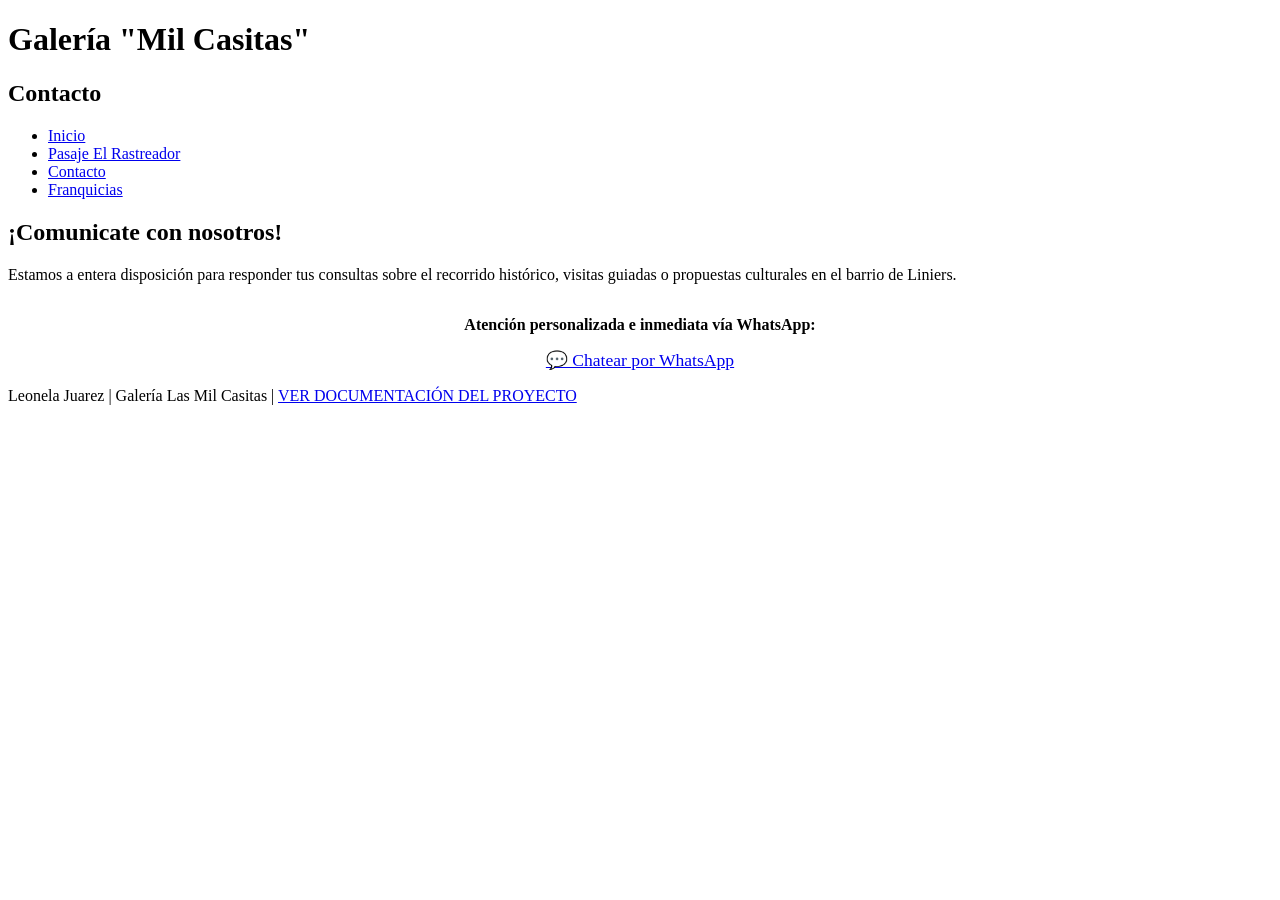
==== contactos.html @ b0948178 "ok" ====
<!DOCTYPE html>
<html lang="es">
<head>
    <meta charset="UTF-8">
    <meta name="viewport" content="width=device-width, initial-scale=1.0">
    <title>Contacto - Galería Mil Casitas</title>
    <link rel="stylesheet" href="css/style.css">
</head>
<body>

    <header>
        <h1>Galería "Mil Casitas"</h1>
        <h2>Contacto</h2>
        <nav>
            <ul>
                <li><a href="index.html">Inicio</a></li>
                <li><a href="PasajeElRastreador.html">Pasaje El Rastreador</a></li>
                <li><a href="contactos.html" class="activo">Contacto</a></li>
                <li><a href="franquicias.html">Franquicias</a></li>
            </ul>
        </nav>
    </header>

    <main>
        <section class="seccion-contacto">
            <h2 class="titulo-principal">¡Comunicate con nosotros!</h2>
            <p>Estamos a entera disposición para responder tus consultas sobre el recorrido histórico, visitas guiadas o propuestas culturales en el barrio de Liniers.</p>
            
            <div style="margin-top: 2rem; text-align: center;">
                <p style="margin-bottom: 1rem; font-weight: 600;">Atención personalizada e inmediata vía WhatsApp:</p>
                <!-- Reemplaza el número de teléfono con el tuyo o el institucional con formato internacional sin símbolos + -->
                <a href="https://wa.me/5491100000000?text=Hola,%20quiero%20consultar%20sobre%20la%20Galería%20Las%20Mil%20Casitas" target="_blank" class="btn-accion btn-whatsapp" style="max-width: 320px; margin: 0 auto; font-size: 1.1rem;">
                    💬 Chatear por WhatsApp
                </a>
            </div>
        </section>
    </main>

    <footer>
        <p>Leonela Juarez | Galería Las Mil Casitas | <a href="https://github.com/Leonelajuarez2005/Tarea2/blob/main/README.md" target="_blank">VER DOCUMENTACIÓN DEL PROYECTO</a></p>
    </footer>

</body>
</html>
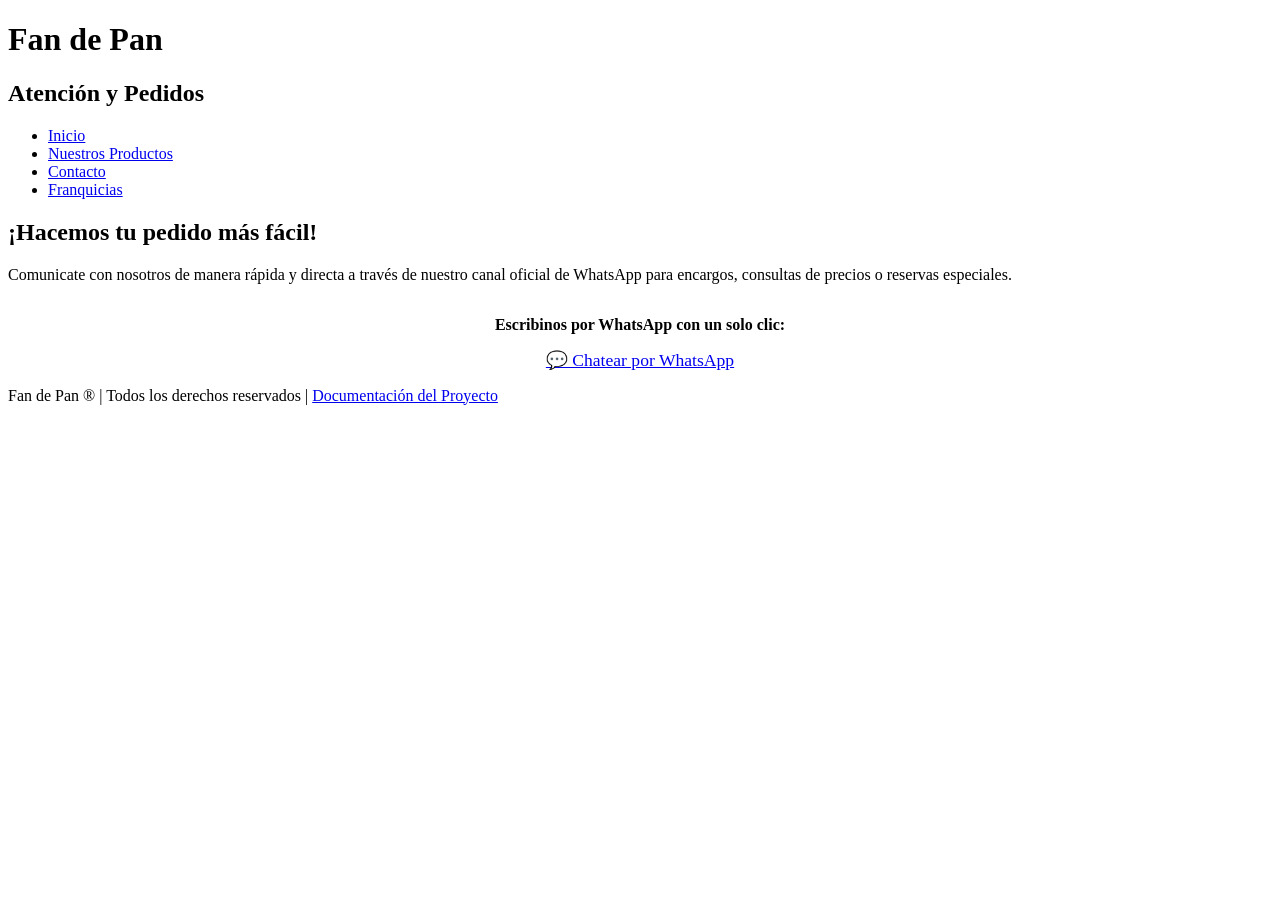
==== commit d31bd1cb: "hola" ====
--- a/contactos.html
+++ b/contactos.html
@@ -3,18 +3,18 @@
 <head>
     <meta charset="UTF-8">
     <meta name="viewport" content="width=device-width, initial-scale=1.0">
-    <title>Contacto - Galería Mil Casitas</title>
+    <title>Contacto - Fan de Pan</title>
     <link rel="stylesheet" href="css/style.css">
 </head>
 <body>
 
     <header>
-        <h1>Galería "Mil Casitas"</h1>
-        <h2>Contacto</h2>
+        <h1>Fan de Pan</h1>
+        <h2>Atención y Pedidos</h2>
         <nav>
             <ul>
                 <li><a href="index.html">Inicio</a></li>
-                <li><a href="PasajeElRastreador.html">Pasaje El Rastreador</a></li>
+                <li><a href="productos.html">Nuestros Productos</a></li>
                 <li><a href="contactos.html" class="activo">Contacto</a></li>
                 <li><a href="franquicias.html">Franquicias</a></li>
             </ul>
@@ -23,13 +23,13 @@
 
     <main>
         <section class="seccion-contacto">
-            <h2 class="titulo-principal">¡Comunicate con nosotros!</h2>
-            <p>Estamos a entera disposición para responder tus consultas sobre el recorrido histórico, visitas guiadas o propuestas culturales en el barrio de Liniers.</p>
+            <h2 class="titulo-principal">¡Hacemos tu pedido más fácil!</h2>
+            <p>Comunicate con nosotros de manera rápida y directa a través de nuestro canal oficial de WhatsApp para encargos, consultas de precios o reservas especiales.</p>
             
             <div style="margin-top: 2rem; text-align: center;">
-                <p style="margin-bottom: 1rem; font-weight: 600;">Atención personalizada e inmediata vía WhatsApp:</p>
-                <!-- Reemplaza el número de teléfono con el tuyo o el institucional con formato internacional sin símbolos + -->
-                <a href="https://wa.me/5491100000000?text=Hola,%20quiero%20consultar%20sobre%20la%20Galería%20Las%20Mil%20Casitas" target="_blank" class="btn-accion btn-whatsapp" style="max-width: 320px; margin: 0 auto; font-size: 1.1rem;">
+                <p style="margin-bottom: 1rem; font-weight: 600;">Escribinos por WhatsApp con un solo clic:</p>
+                <!-- Reemplaza el número de teléfono con el formato internacional sin símbolos + -->
+                <a href="https://wa.me/5491100000000?text=Hola,%20quiero%20hacer%20un%20pedido%20o%20consulta%20en%20Fan%20de%20Pan" target="_blank" class="btn-accion btn-whatsapp" style="max-width: 320px; margin: 0 auto; font-size: 1.1rem;">
                     💬 Chatear por WhatsApp
                 </a>
             </div>
@@ -37,7 +37,7 @@
     </main>
 
     <footer>
-        <p>Leonela Juarez | Galería Las Mil Casitas | <a href="https://github.com/Leonelajuarez2005/Tarea2/blob/main/README.md" target="_blank">VER DOCUMENTACIÓN DEL PROYECTO</a></p>
+        <p>Fan de Pan ® | Todos los derechos reservados | <a href="https://github.com/Leonelajuarez2005/Tarea2/blob/main/README.md" target="_blank">Documentación del Proyecto</a></p>
     </footer>
 
 </body>
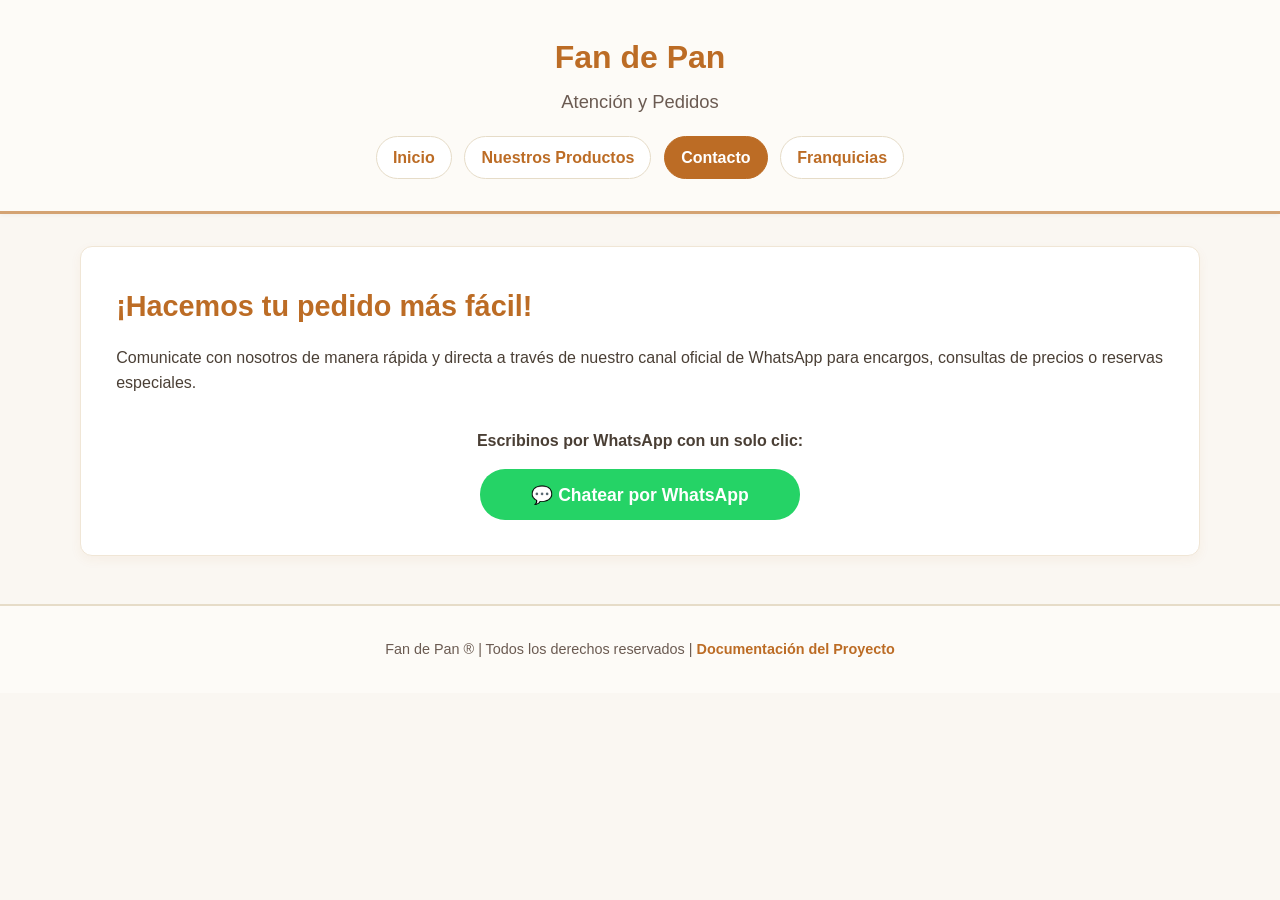
==== commit 063c580c: "kk" ====
--- a/contactos.html
+++ b/contactos.html
@@ -4,7 +4,7 @@
     <meta charset="UTF-8">
     <meta name="viewport" content="width=device-width, initial-scale=1.0">
     <title>Contacto - Fan de Pan</title>
-    <link rel="stylesheet" href="css/style.css">
+    <link rel="stylesheet" href="CSS/style.css">
 </head>
 <body>
 
--- a/CSS/style.css
+++ b/CSS/style.css
@@ -0,0 +1,246 @@
+* {
+    box-sizing: border-box;
+    margin: 0;
+    padding: 0;
+}
+
+body {
+    font-family: 'Segoe UI', Tahoma, Geneva, Verdana, sans-serif;
+    line-height: 1.6;
+    color: #4a3f35;
+    background-color: #faf7f2; /* Tono cálido tipo panadería/crema */
+}
+
+img {
+    max-width: 100%;
+    display: block;
+}
+
+header {
+    background-color: #fdfbf7;
+    padding: 2rem 1rem;
+    text-align: center;
+    border-bottom: 3px solid #d4a373; /* Tono tostado cálido */
+    box-shadow: 0 2px 4px rgba(0,0,0,0.03);
+}
+
+header h1 {
+    color: #bc6c25; /* Color acento cálido */
+    font-size: 2rem;
+    margin-bottom: 0.25rem;
+    font-weight: 700;
+}
+
+header h2 {
+    font-size: 1.15rem;
+    font-weight: 400;
+    color: #6b5b52;
+}
+
+nav ul {
+    list-style: none;
+    margin-top: 1.2rem;
+    display: flex;
+    justify-content: center;
+    flex-wrap: wrap;
+    gap: 0.8rem;
+}
+
+nav a {
+    text-decoration: none;
+    color: #bc6c25;
+    font-weight: 600;
+    padding: 0.5rem 1rem;
+    border-radius: 25px;
+    background-color: #ffffff;
+    border: 1px solid #e6dcc8;
+    transition: all 0.3s ease;
+    display: inline-block;
+}
+
+nav a:hover,
+nav a.activo {
+    background-color: #bc6c25;
+    color: #ffffff;
+    border-color: #bc6c25;
+}
+
+main {
+    max-width: 1200px;
+    width: 90%;
+    margin: 2rem auto;
+    padding: 0 1rem;
+}
+
+.intro, .seccion-contacto, .seccion-franquicias {
+    background-color: #ffffff;
+    padding: 2.2rem;
+    border-radius: 12px;
+    margin-bottom: 2rem;
+    box-shadow: 0 4px 12px rgba(188, 108, 37, 0.06);
+    border: 1px solid #f0e6d6;
+}
+
+.titulo-principal {
+    color: #bc6c25;
+    font-size: 1.8rem;
+    margin-bottom: 1rem;
+}
+
+.imagen-destacada {
+    width: 100%;
+    height: auto;
+    max-height: 450px;
+    object-fit: cover;
+    border-radius: 8px;
+    margin-top: 1.2rem;
+}
+
+.seccion-galeria h2 {
+    color: #bc6c25;
+    font-size: 1.6rem;
+    margin-bottom: 1.5rem;
+    text-align: center;
+}
+
+.galeria-grid {
+    display: grid;
+    grid-template-columns: repeat(auto-fit, minmax(280px, 1fr));
+    gap: 2rem;
+    margin-top: 20px;
+}
+
+.tarjeta {
+    background-color: #ffffff;
+    border: 1px solid #f0e6d6;
+    border-radius: 12px;
+    padding: 1.5rem;
+    text-align: center;
+    box-shadow: 0 4px 10px rgba(0,0,0,0.03);
+    display: flex;
+    flex-direction: column;
+    justify-content: space-between;
+    transition: transform 0.3s ease;
+}
+
+.tarjeta:hover {
+    transform: translateY(-5px);
+}
+
+.tarjeta img {
+    width: 100%;
+    height: 200px;
+    object-fit: cover;
+    border-radius: 8px;
+    margin-bottom: 1rem;
+}
+
+.tarjeta h3 {
+    margin: 0.5rem 0;
+    color: #283618;
+    font-size: 1.3rem;
+}
+
+.tarjeta p {
+    font-size: 0.95rem;
+    color: #6b5b52;
+    text-align: left;
+    margin-bottom: 1.5rem;
+    flex-grow: 1;
+}
+
+.boton-ver, .btn-accion {
+    display: inline-block;
+    padding: 0.7rem 1.2rem;
+    background-color: #bc6c25;
+    color: #ffffff;
+    text-decoration: none;
+    border-radius: 25px;
+    font-weight: 600;
+    font-size: 0.95rem;
+    transition: background-color 0.2s ease;
+    width: 100%;
+    text-align: center;
+    border: none;
+    cursor: pointer;
+}
+
+.boton-ver:hover, .btn-accion:hover {
+    background-color: #9d551c;
+}
+
+.btn-whatsapp {
+    background-color: #25d366;
+    display: inline-flex;
+    align-items: center;
+    justify-content: center;
+    gap: 8px;
+    margin-top: 1rem;
+}
+
+.btn-whatsapp:hover {
+    background-color: #1ebe57;
+}
+
+/* Formularios para Franquicias y Contacto */
+.form-grupo {
+    margin-bottom: 1.2rem;
+    text-align: left;
+}
+
+.form-grupo label {
+    display: block;
+    margin-bottom: 0.4rem;
+    font-weight: 600;
+    color: #4a3f35;
+}
+
+.form-grupo input, .form-grupo textarea {
+    width: 100%;
+    padding: 0.8rem;
+    border: 1px solid #e6dcc8;
+    border-radius: 8px;
+    font-size: 1rem;
+    background-color: #faf7f2;
+}
+
+footer {
+    background-color: #fdfbf7;
+    text-align: center;
+    padding: 2rem 1rem;
+    margin-top: 3rem;
+    border-top: 2px solid #e6dcc8;
+    font-size: 0.9rem;
+    color: #6b5b52;
+}
+
+footer a {
+    color: #bc6c25;
+    text-decoration: none;
+    font-weight: 600;
+}
+
+footer a:hover {
+    text-decoration: underline;
+}
+
+@media (max-width: 768px) {
+    header h1 {
+        font-size: 1.6rem;
+    }
+
+    nav ul {
+        flex-direction: row;      
+        justify-content: center;
+        gap: 0.5rem;              
+    }
+
+    nav a {
+        padding: 0.4rem 0.8rem;
+        font-size: 0.85rem;        
+    }
+
+    .galeria-grid {
+        grid-template-columns: 1fr;
+    }
+}
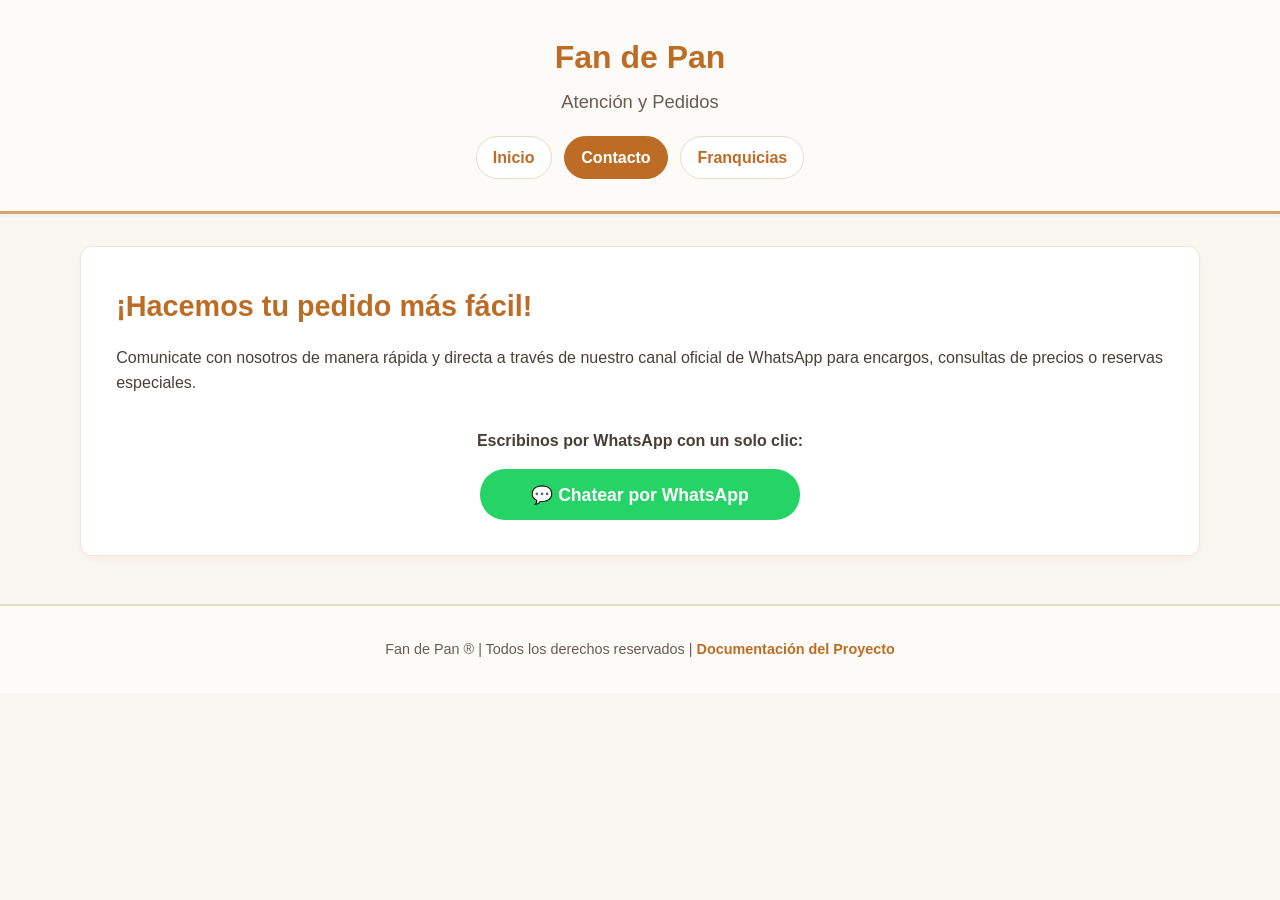
==== commit 7ddc0c99: "hola" ====
--- a/contactos.html
+++ b/contactos.html
@@ -14,7 +14,6 @@
         <nav>
             <ul>
                 <li><a href="index.html">Inicio</a></li>
-                <li><a href="productos.html">Nuestros Productos</a></li>
                 <li><a href="contactos.html" class="activo">Contacto</a></li>
                 <li><a href="franquicias.html">Franquicias</a></li>
             </ul>
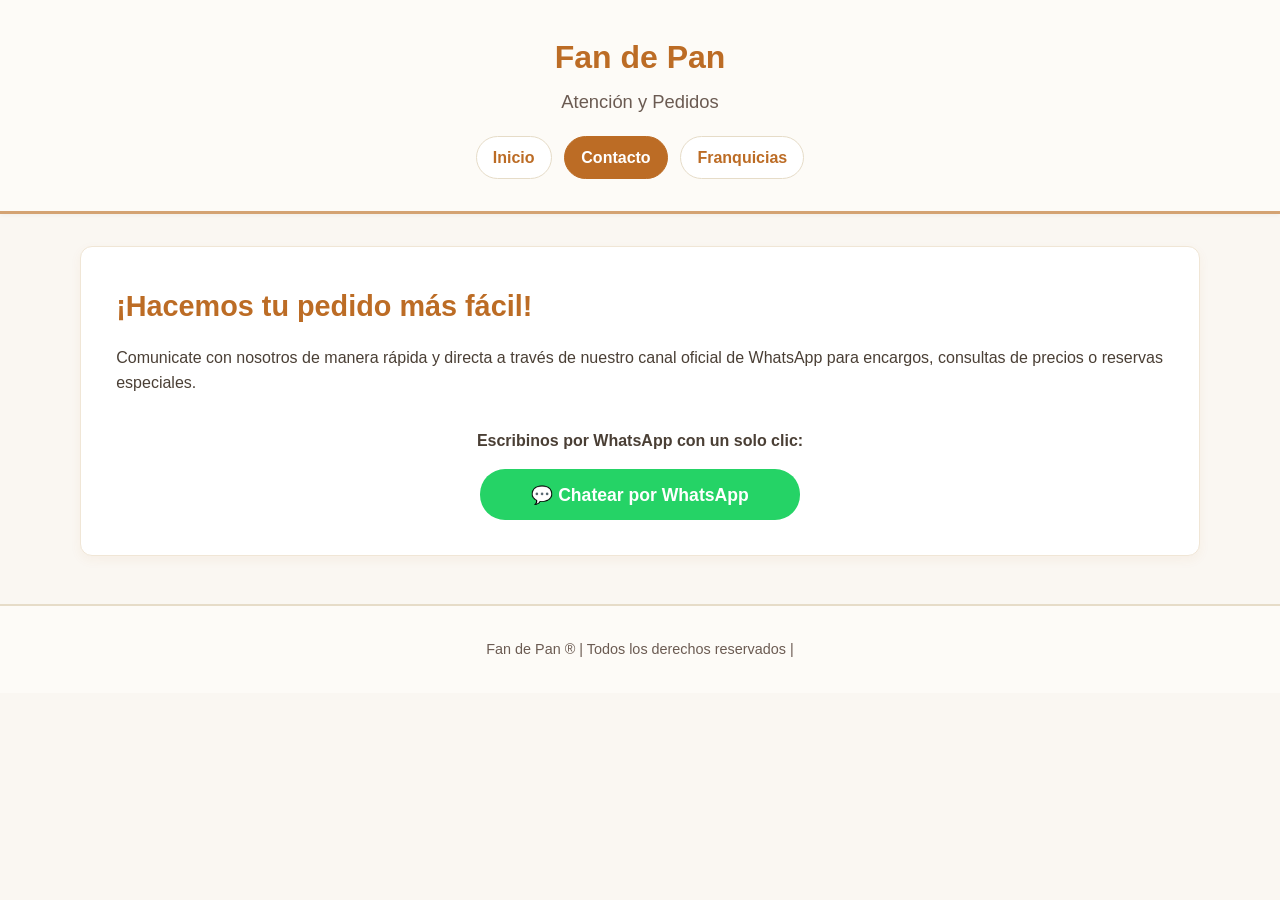
==== commit db87aedc: "chau" ====
--- a/contactos.html
+++ b/contactos.html
@@ -28,7 +28,7 @@
             <div style="margin-top: 2rem; text-align: center;">
                 <p style="margin-bottom: 1rem; font-weight: 600;">Escribinos por WhatsApp con un solo clic:</p>
                 <!-- Reemplaza el número de teléfono con el formato internacional sin símbolos + -->
-                <a href="https://wa.me/5491100000000?text=Hola,%20quiero%20hacer%20un%20pedido%20o%20consulta%20en%20Fan%20de%20Pan" target="_blank" class="btn-accion btn-whatsapp" style="max-width: 320px; margin: 0 auto; font-size: 1.1rem;">
+                <a href="https://wa.me/5491164021981" target="_blank" class="btn-accion btn-whatsapp" style="max-width: 320px; margin: 0 auto; font-size: 1.1rem;">
                     💬 Chatear por WhatsApp
                 </a>
             </div>
@@ -36,7 +36,7 @@
     </main>
 
     <footer>
-        <p>Fan de Pan ® | Todos los derechos reservados | <a href="https://github.com/Leonelajuarez2005/Tarea2/blob/main/README.md" target="_blank">Documentación del Proyecto</a></p>
+        <p>Fan de Pan ® | Todos los derechos reservados | </p>
     </footer>
 
 </body>
